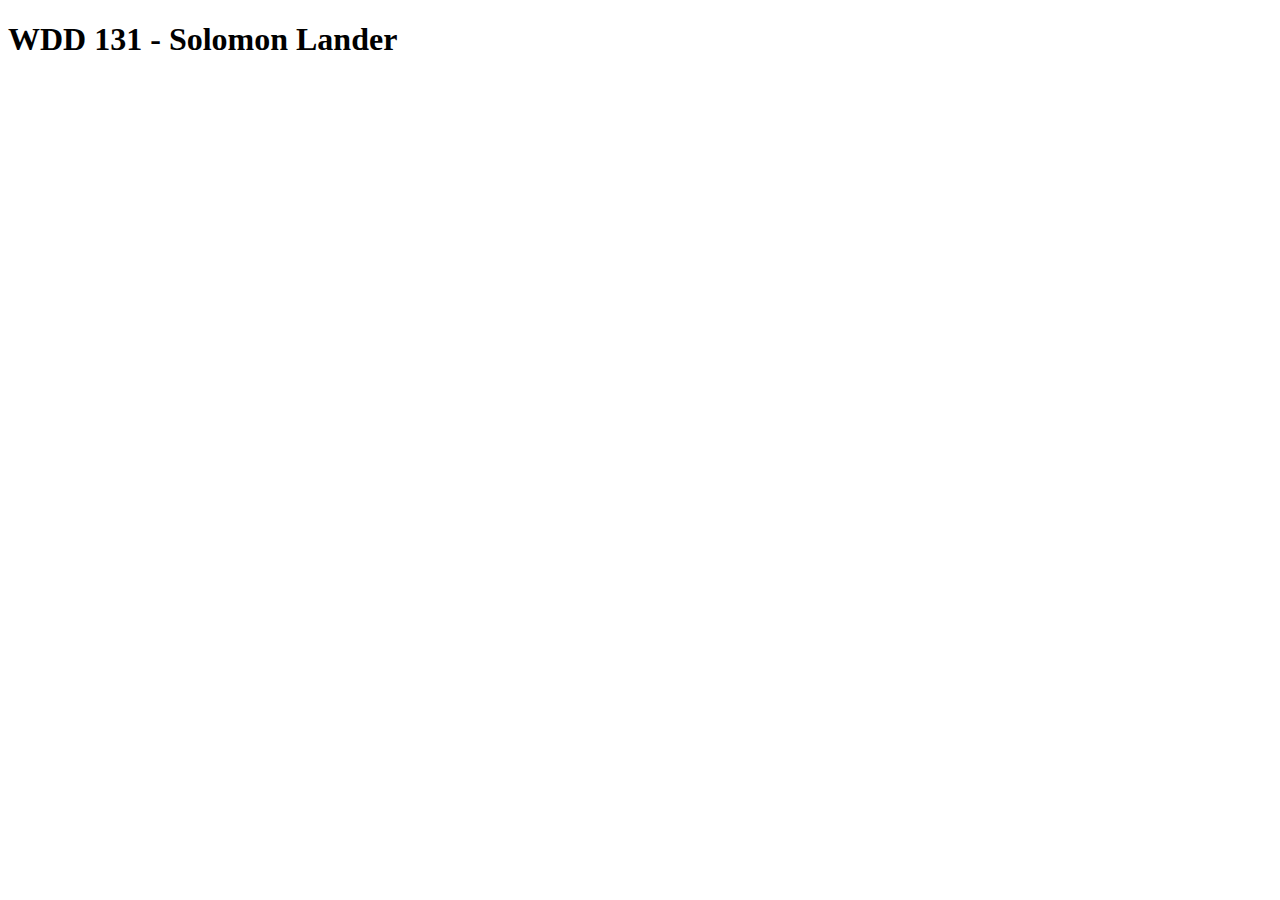
==== index.html @ 4fb4a934 "intr" ====
<!DOCTYPE html>
<html lang="en">
<head>
    <meta charset="UTF-8">
    <meta name="viewport" content="width=device-width, initial-scale=1.0">
    <title>WDD 131 </title>
</head>
<body>
   <H1>WDD 131 - Solomon Lander</H1> 
</body>
</html>
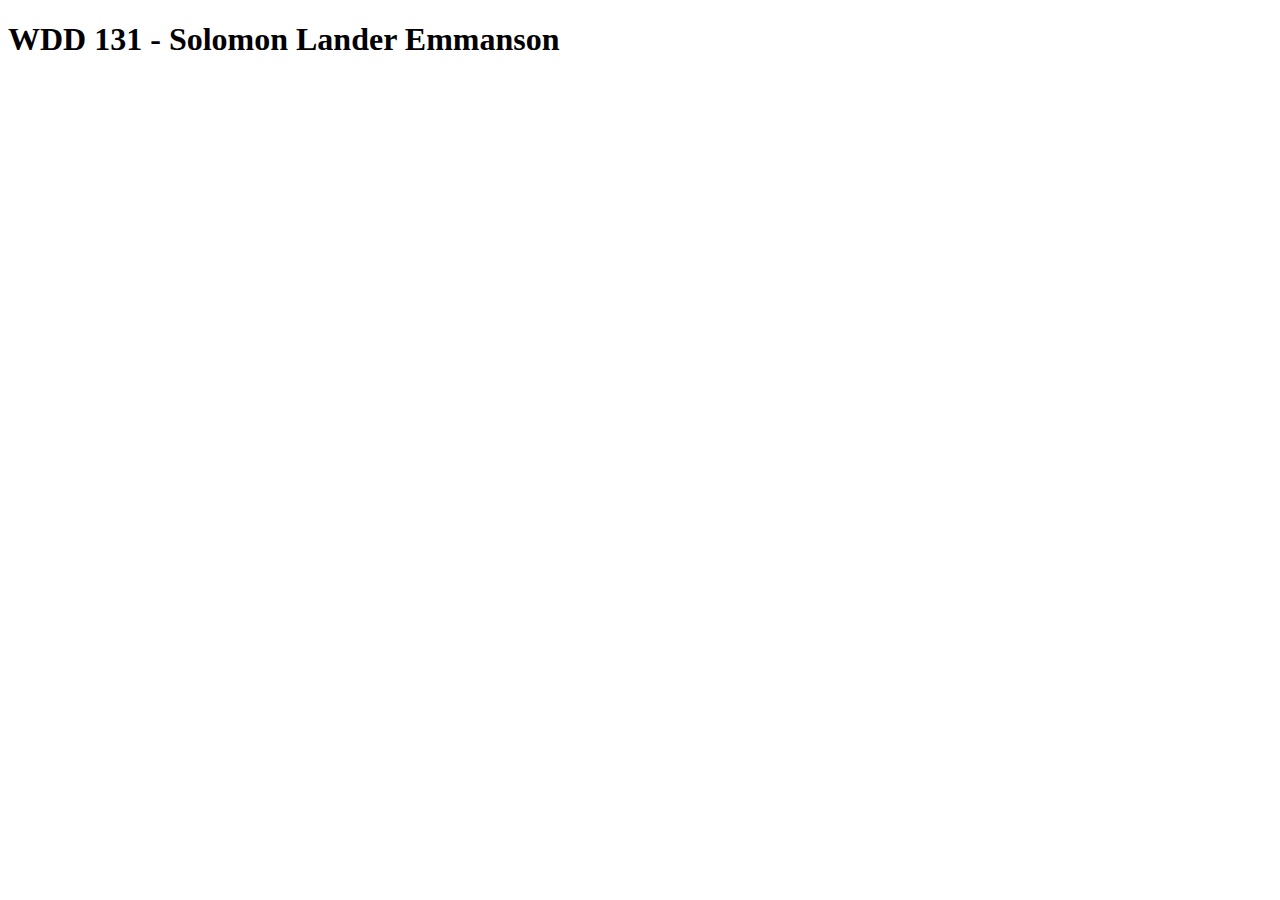
==== commit aac400cf: ".." ====
--- a/index.html
+++ b/index.html
@@ -6,6 +6,6 @@
     <title>WDD 131 </title>
 </head>
 <body>
-   <H1>WDD 131 - Solomon Lander</H1> 
+   <H1>WDD 131 - Solomon Lander Emmanson</H1> 
 </body>
 </html>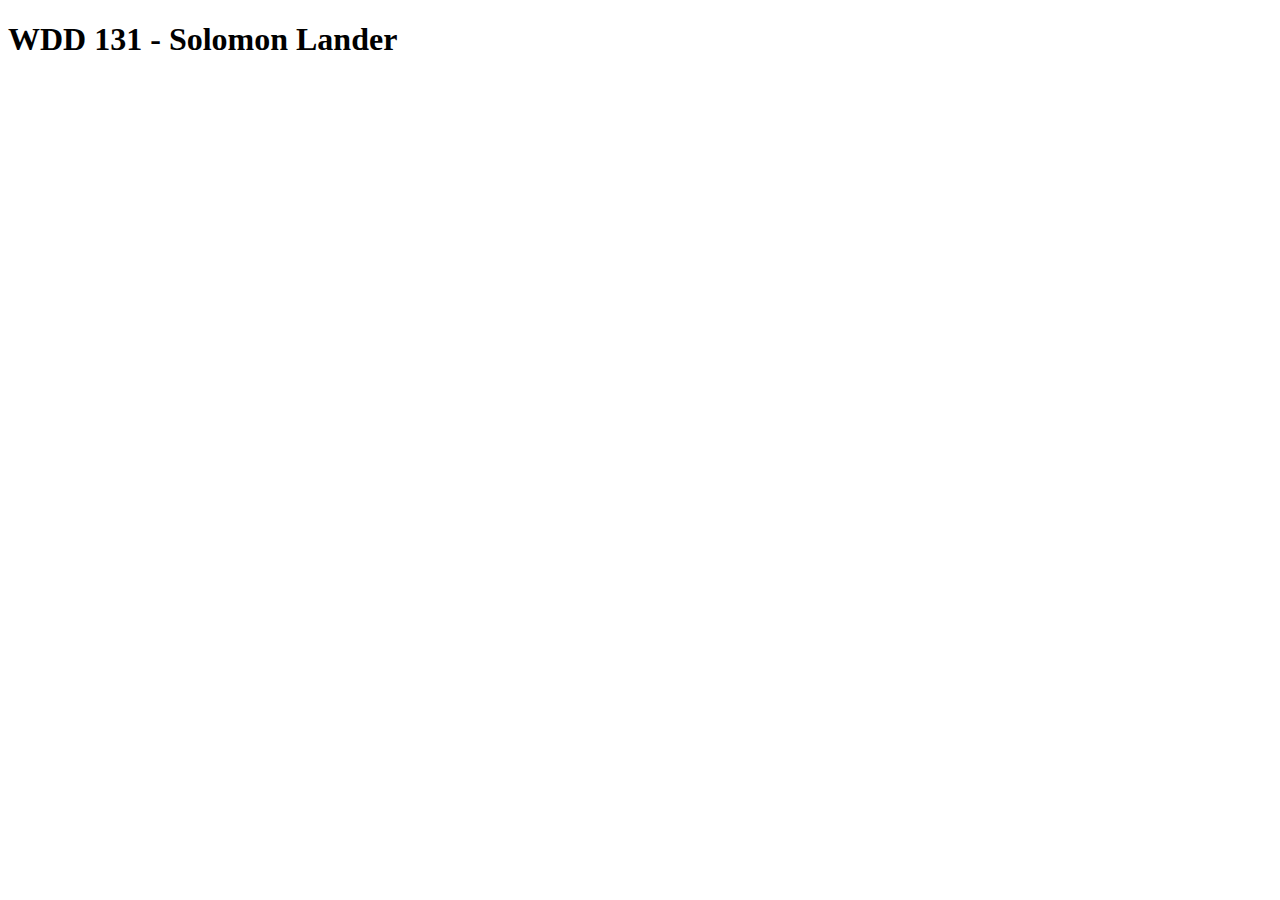
==== commit ba2a9c0f: "Merge branch 'main' of https://github.com/Solomonlander/wdd131" ====
--- a/index.html
+++ b/index.html
@@ -6,6 +6,6 @@
     <title>WDD 131 </title>
 </head>
 <body>
-   <H1>WDD 131 - Solomon Lander Emmanson</H1> 
+   <H1>WDD 131 - Solomon Lander</H1> 
 </body>
 </html>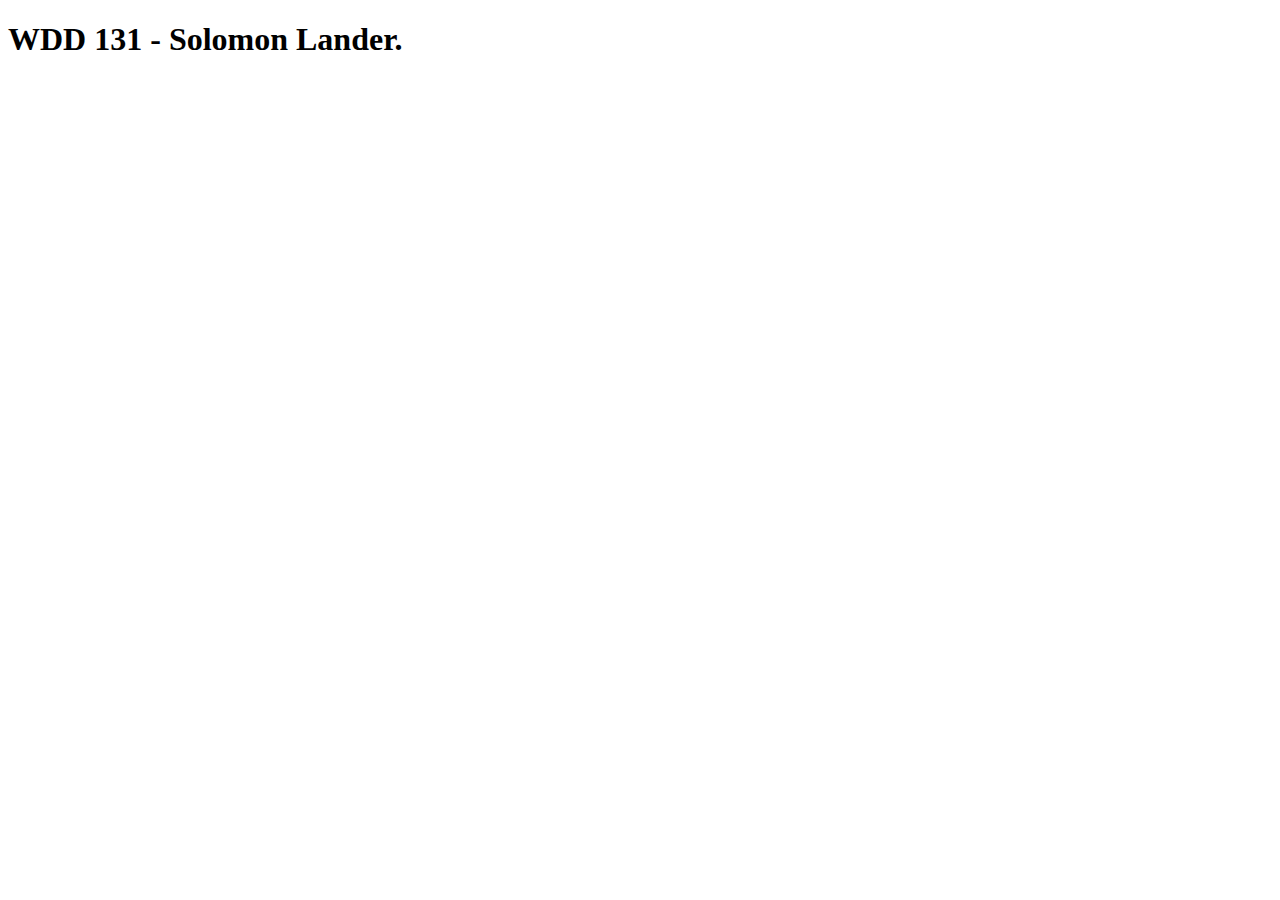
==== commit b63a4194: "..." ====
--- a/index.html
+++ b/index.html
@@ -6,6 +6,6 @@
     <title>WDD 131 </title>
 </head>
 <body>
-   <H1>WDD 131 - Solomon Lander</H1> 
+   <H1>WDD 131 - Solomon Lander.</H1> 
 </body>
 </html>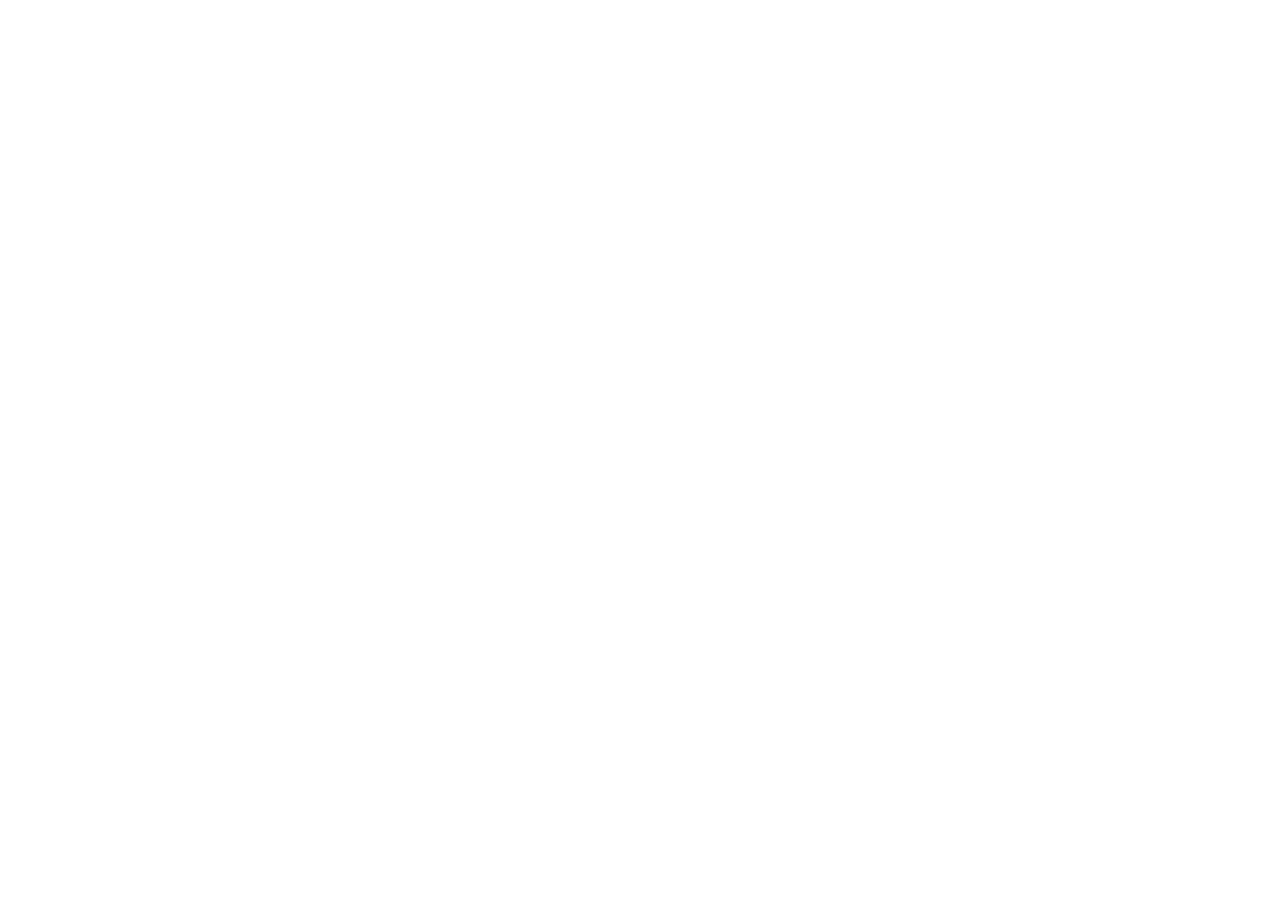
==== commit 2f2b43b3: "...." ====
--- a/index.html
+++ b/index.html
@@ -3,9 +3,9 @@
 <head>
     <meta charset="UTF-8">
     <meta name="viewport" content="width=device-width, initial-scale=1.0">
-    <title>WDD 131 </title>
+    <title>Documen</title>
 </head>
 <body>
-   <H1>WDD 131 - Solomon Lander.</H1> 
+    
 </body>
 </html>